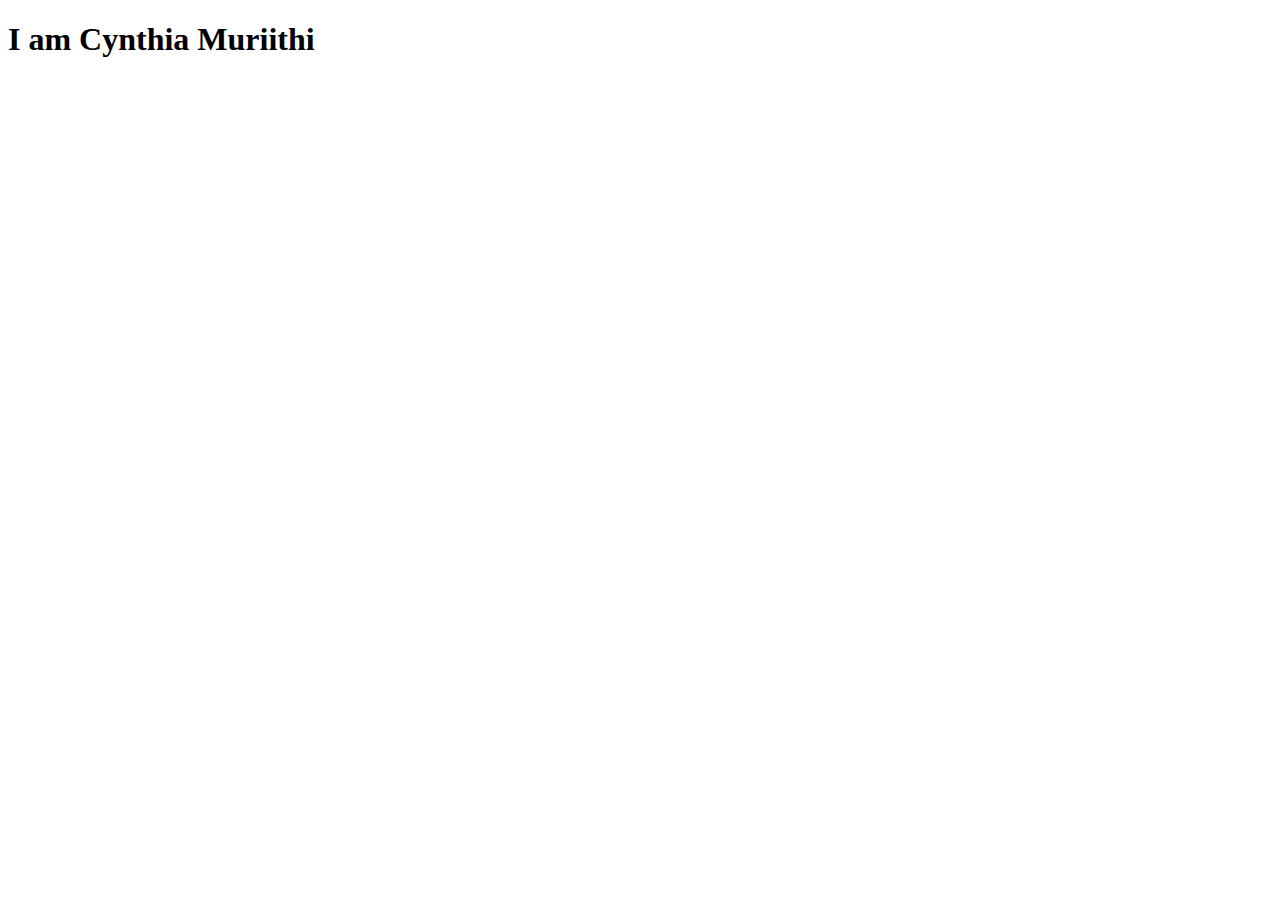
==== index.html @ f94f73bc "Add h1 title on index.html" ====
<!DOCTYPE html>
<html lang="en">
<head>
    <meta charset="UTF-8">
    <meta name="viewport" content="width=device-width, initial-scale=1.0">
    <title>Document</title>
</head>
<body>
    <h1>I am Cynthia Muriithi</h1>
</body>
</html>
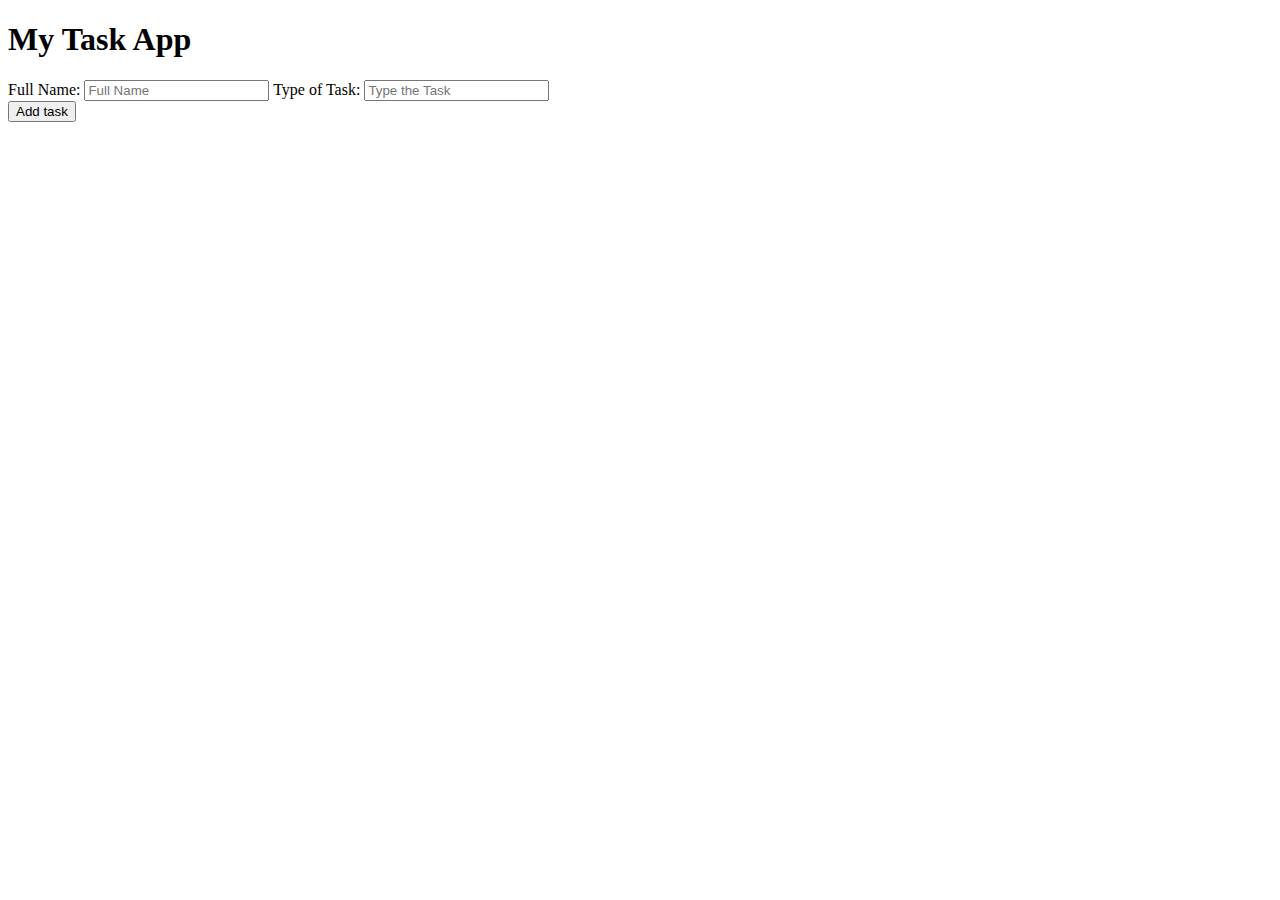
==== commit 4441ad58: "Update the form on index.html" ====
--- a/index.html
+++ b/index.html
@@ -1,11 +1,33 @@
 <!DOCTYPE html>
 <html lang="en">
+
 <head>
     <meta charset="UTF-8">
     <meta name="viewport" content="width=device-width, initial-scale=1.0">
-    <title>Document</title>
+    <title>CRUD Task App</title>
+
+    <!-- CSS only -->
+    <link href="https://cdn.jsdelivr.net/npm/bootstrap@5.2.2/dist/css/bootstrap.min.css" rel="stylesheet"
+        integrity="sha384-Zenh87qX5JnK2Jl0vWa8Ck2rdkQ2Bzep5IDxbcnCeuOxjzrPF/et3URy9Bv1WTRi" crossorigin="anonymous">
+    <link rel="stylesheet" href="./css/styles.css">
+
+    <link rel="shortcut icon" href="../Downloads/BAK Logo.png" type="image/x-icon">
 </head>
+
 <body>
-    <h1>I am Cynthia Muriithi</h1>
+    <div class="jumbotron">
+        <header>
+            <h1 class="task_list_main">My Task App</h1>
+            <form name="task-form" id="new-task-form" class="new-tsk-form form-control" action="Post" method="post">
+                Full Name: <input id="new-task-input" name="new-task-input" type="text" placeholder="Full Name"> 
+                Type of Task: <input type="text" placeholder="Type the Task"> <br>
+                <input type="submit" value="Add task">
+            </form>
+
+        </header>
+    </div>
+
+    <script src="./js/script.js"></script>
 </body>
+
 </html>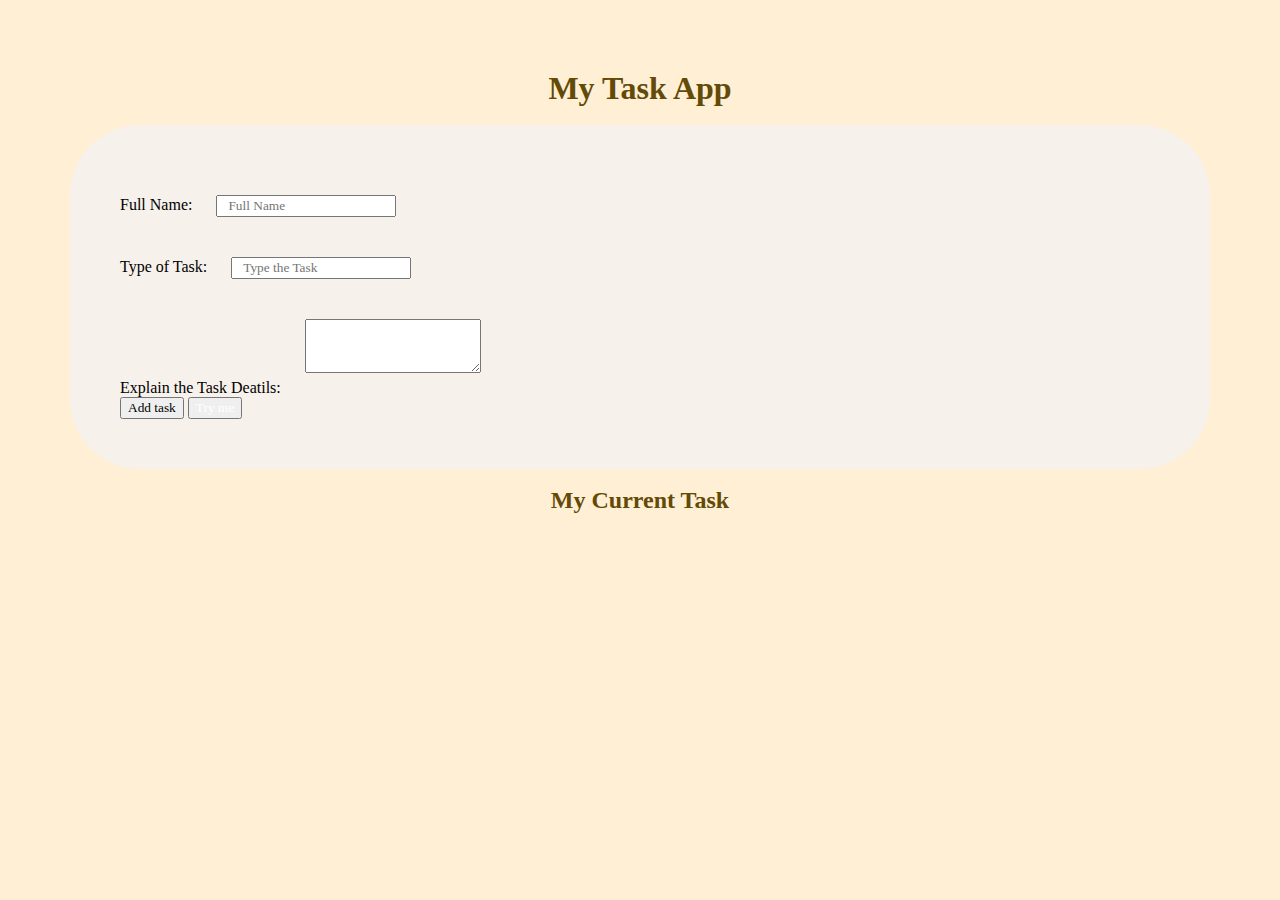
==== commit 6e145a92: "Add updates on html and css" ====
--- a/index.html
+++ b/index.html
@@ -11,20 +11,49 @@
         integrity="sha384-Zenh87qX5JnK2Jl0vWa8Ck2rdkQ2Bzep5IDxbcnCeuOxjzrPF/et3URy9Bv1WTRi" crossorigin="anonymous">
     <link rel="stylesheet" href="./css/styles.css">
 
-    <link rel="shortcut icon" href="../Downloads/BAK Logo.png" type="image/x-icon">
+    <link rel="shortcut icon" href="../Devops Technology Logo.png" type="image/x-icon">
 </head>
 
 <body>
     <div class="jumbotron">
         <header>
             <h1 class="task_list_main">My Task App</h1>
+            <br>
             <form name="task-form" id="new-task-form" class="new-tsk-form form-control" action="Post" method="post">
-                Full Name: <input id="new-task-input" name="new-task-input" type="text" placeholder="Full Name"> 
-                Type of Task: <input type="text" placeholder="Type the Task"> <br>
-                <input type="submit" value="Add task">
+                <div class="row">
+                    <div class="col-md-6">
+                        <div class="mb-3">
+                            <label for="FormControlInputLabel" class="form-label">Full Name:</label>
+                            <input class="feild form-control" id="new-task-input" name="new-task-input" type="text"
+                                placeholder="Full Name">
+                        </div>
+                    </div>
+                    <div class="col-md-6">
+                        <div class="mb-3">
+                            <label for="FormControlTextarea1" class="form-label">Type of Task:</label>
+                            <input class="feild form-control" type="text" placeholder="Type the Task">
+                        </div>
+                    </div>
+                </div>
+                <div class="row">
+                    <div class="col-md-12">
+                        <div class="mb-3">
+                            <label for="FormControlTextarea1" class="form-label">Explain the Task Deatils:</label>
+                            <textarea class="feild form-control" id="exampleFormControlTextarea1" rows="3"></textarea>
+                        </div>
+                    </div>
+                </div>
+                <input class="btn btn-primary" type="submit" value="Add task">
+                <button class="btn btn-success"><a href="https://getbootstrap.com/docs/5.0/components/buttons/">
+                        Try me </a></button>
             </form>
-
+            <br>
         </header>
+        <main>
+            <section class="task-list">
+                <h2 class="tasks" id="tasks">My Current Task</h2>
+            </section>
+        </main>
     </div>
 
     <script src="./js/script.js"></script>
--- a/css/styles.css
+++ b/css/styles.css
@@ -0,0 +1,55 @@
+* {
+    margin: 0;
+    box-sizing: border-box;
+    font-family: cursive;
+    min-height: auto;
+}
+
+body {
+    background-color: papayawhip;
+}
+
+h1, h2 {
+    color: rgb(99, 74, 6);
+    text-align: center;
+}
+
+h1:hover, h2:hover {
+    color: rgb(230, 171, 10);
+    text-align: center;
+    cursor: pointer;
+}
+
+.jumbotron {
+    margin: 50px;
+    padding: 20px;
+}
+
+.new-tsk-form {
+    padding: 50px;
+    background-color: rgb(247, 241, 236);
+    border-radius: 70px;
+
+}
+
+.feild {
+    margin: 20px;
+    padding-left: 10px;
+}
+
+a {
+    text-decoration: none;
+    color: white;
+}
+
+a:hover {
+    text-decoration: none;
+    color: white;
+
+}
+
+button:hover{
+    transition: 0.4s;
+}
+
+/* rgb(248 237 237) */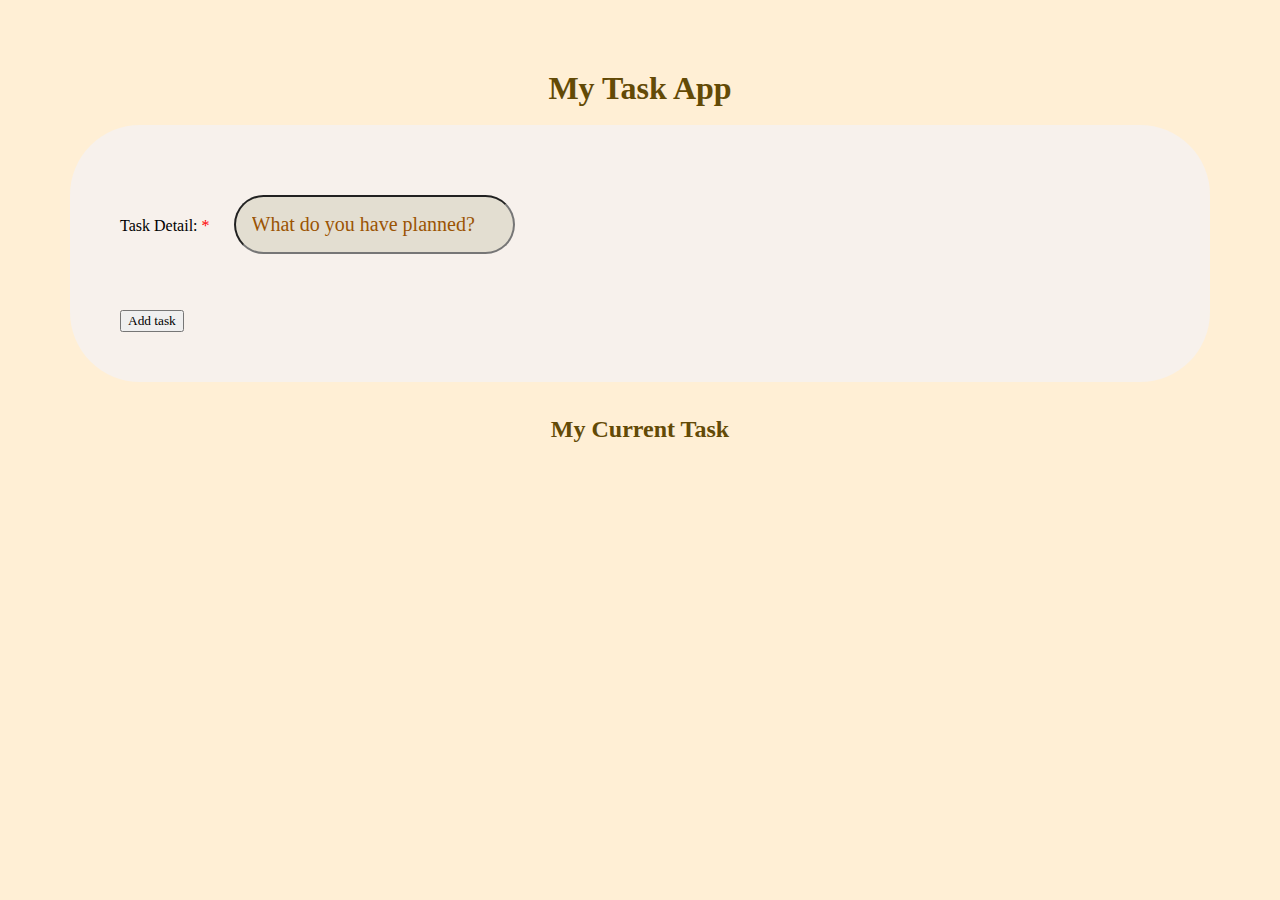
==== commit b72003f9: "Update file order" ====
--- a/index.html
+++ b/index.html
@@ -19,44 +19,40 @@
         <header>
             <h1 class="task_list_main">My Task App</h1>
             <br>
-            <form name="task-form" id="new-task-form" class="new-tsk-form form-control" action="Post" method="post">
-                <div class="row">
-                    <div class="col-md-6">
+            <form name="task-form" id="new-task-form" class="new-tsk-form new-task-form form-control">
+                <div class=" row">
+                    <div class="col-md-10">
                         <div class="mb-3">
-                            <label for="FormControlInputLabel" class="form-label">Full Name:</label>
-                            <input class="feild form-control" id="new-task-input" name="new-task-input" type="text"
-                                placeholder="Full Name">
+                            <label for="FormControlInputLabel" class="form-label">Task Detail: <span
+                                    style="color: red;">*</span></label>
+                            <input class="feild task_input form-control" id="new-task-input" name="new-task-input"
+                                type="text" placeholder="What do you have planned?" required>
                         </div>
                     </div>
-                    <div class="col-md-6">
-                        <div class="mb-3">
-                            <label for="FormControlTextarea1" class="form-label">Type of Task:</label>
-                            <input class="feild form-control" type="text" placeholder="Type the Task">
-                        </div>
+
+                    <div class="col-md-1"></div>
+                    <div class="col-md-1">
+                        <br>
+                        <br>
+                        <input class="btn btn-primary task_add" id="new-task-submit" type="submit" value="Add task">
                     </div>
                 </div>
-                <div class="row">
-                    <div class="col-md-12">
-                        <div class="mb-3">
-                            <label for="FormControlTextarea1" class="form-label">Explain the Task Deatils:</label>
-                            <textarea class="feild form-control" id="exampleFormControlTextarea1" rows="3"></textarea>
-                        </div>
-                    </div>
-                </div>
-                <input class="btn btn-primary" type="submit" value="Add task">
-                <button class="btn btn-success"><a href="https://getbootstrap.com/docs/5.0/components/buttons/">
-                        Try me </a></button>
             </form>
             <br>
         </header>
         <main>
-            <section class="task-list">
-                <h2 class="tasks" id="tasks">My Current Task</h2>
+            <section class="task_list">
+                <h2 class="tasks task_list_header">My Current Task</h2>
+                <ol id="tasks" class="tasks">
+                </ol>
             </section>
         </main>
     </div>
 
     <script src="./js/script.js"></script>
+    <script src="https://cdn.jsdelivr.net/npm/bootstrap@5.0.2/dist/js/bootstrap.bundle.min.js"
+        integrity="sha384-MrcW6ZMFYlzcLA8Nl+NtUVF0sA7MsXsP1UyJoMp4YLEuNSfAP+JcXn/tWtIaxVXM"
+        crossorigin="anonymous"></script>
 </body>
 
 </html>--- a/css/styles.css
+++ b/css/styles.css
@@ -48,8 +48,90 @@
 
 }
 
-button:hover{
+button:hover {
     transition: 0.4s;
 }
 
+.input, button {
+    appearance: none;
+    border: none;
+    outline: none;
+    background: none;
+}
+
+.task_input {
+    flex: 1 1 0%;
+    background-color: rgba(211, 207, 189, 0.573);
+    padding: 1rem;
+    border-radius: 2rem;
+    margin-right: 1rem;
+    font-size: 1.25rem;
+}
+
+.task_input::placeholder {
+    color: rgb(155, 84, 3);
+}
+
+main {
+    flex: 1 1 0%;
+    max-width: 800px;
+    width: 100%;
+    margin: 0 auto;
+}
+
+.task_list {
+    padding: 1rem;
+}
+
+#tasks .task {
+    display: flex;
+    justify-content: space-between;
+    background-color: #f7f2eb;
+    padding: 1rem;
+    border-radius: 1rem;
+    margin-bottom: 1rem;
+}
+
+.task .content {
+    flex: 1 1 0%;
+}
+
+.task .content .text {
+    color: black;
+    font-size: 1.125rem;
+    width: 100%;
+    display: block;
+    transition: 0.4s;
+}
+
+.task .actions {
+    display: flex;
+    margin: 0 -0.5rem;
+}
+
+.task .actions button {
+    cursor: pointer;
+    margin: 0 0.5rem;
+    font-size: 1.125rem;
+    font-weight: 700;
+    text-transform: uppercase;
+    transition: 0.4s;
+}
+
+.task .actions button:hover {
+    opacity: 0.8;
+}
+
+.task .actions button:active {
+    opacity: 0.6;
+}
+
+.task .actions .edit {
+    color: #3486f8;
+}
+
+.task .actions .delete {
+    color: red;
+}
+
 /* rgb(248 237 237) */